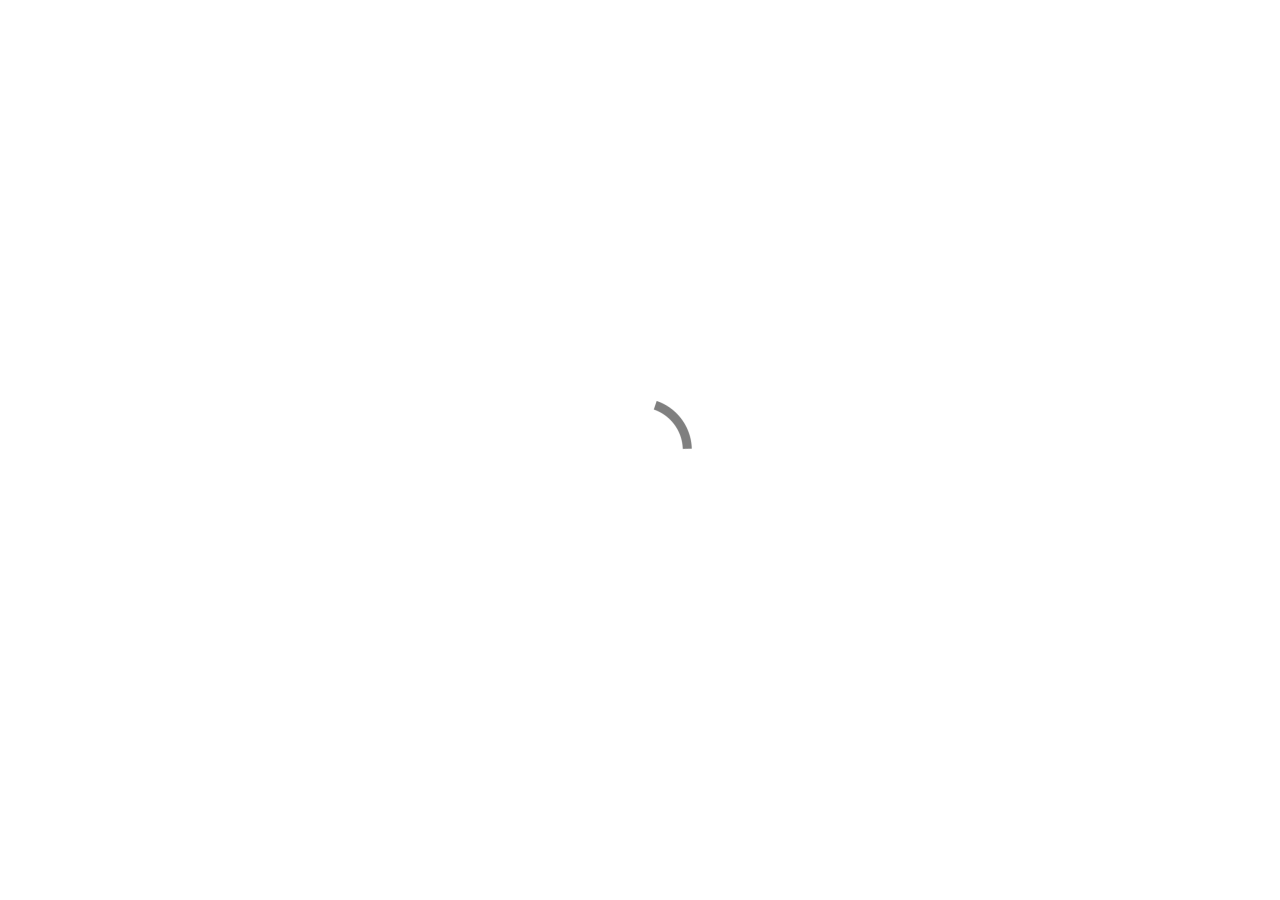
==== tapas-menu/index.html @ 7697fc93 "1.5" ====
<!doctype html>
<html>
<head>
    <meta charset="utf-8">
    <meta name="keywords" content="">
    <meta name="description" content="">
    <meta name="viewport" content="width=device-width, initial-scale=1.0, viewport-fit=cover">
	<meta name="robots" content="index, follow">
    <link rel="shortcut icon" type="image/png" href="../favicon.png">
    
	<link rel="stylesheet" type="text/css" href="../css/bootstrap.min.css?4373">
	<link rel="stylesheet" type="text/css" href="../style.css?2604">
	<link rel="stylesheet" type="text/css" href="../css/all.min.css">
	<link href='https://fonts.googleapis.com/css?family=Lato:100,300,400,700,900,40&display=swap&subset=latin,latin-ext' rel='stylesheet' type='text/css'>
    <title>Home-1</title>


    
<!-- Analytics -->
 
<!-- Analytics END -->
    
</head>
<body data-clean-url="true">

<!-- Preloader -->
<div id="page-loading-blocs-notifaction" class="page-preloader"></div>
<!-- Preloader END -->


<!-- Main container -->
<div class="page-container">
    
<header>

<!-- header -->
<div class="bloc l-bloc nonein" id="header">
	<div class="container bloc-sm-lg bloc-no-padding">
		<div class="row mt-3 mt-lg-3 g-0">
			<div class="col-sm-10 offset-sm-1 col-md-8 offset-md-2 col-lg-6 offset-lg-3 text-start">
				<a href="../"><img src="../img/viva_mar_logo.svg" class="img-fluid mx-auto d-block img-style" alt="placeholder image" width="170" height="119"></a>
			</div>
		</div>
	</div>
</div>
<!-- header END -->

</header>
<main>

<!-- bloc-1 -->
<div class="bloc l-bloc" id="bloc-1">
	<div class="container bloc-sm">
		<div class="row mt-4 mb-4">
			<div class="col text-center">
				<a href="https://indd.adobe.com/view/af245a8f-6782-4428-9267-641686ce966e" class="btn btn-lg btn-d btn-style-none btn-style1" target="_blank">English</a>
			</div>
		</div>
		<div class="row mt-4 mb-4">
			<div class="col text-center">
				<a class="btn btn-lg btn-d btn-style-none btn-style1">Русский</a>
			</div>
		</div>
		<div class="row mt-4 mb-4">
			<div class="col text-center">
				<a class="btn btn-lg btn-d btn-style-none btn-style1">Italiano</a>
			</div>
		</div>
		<div class="row mt-4 mb-4">
			<div class="col text-center">
				<a class="btn btn-lg btn-d btn-style-none btn-style1">العربية</a>
			</div>
		</div>
	</div>
</div>
<!-- bloc-1 END -->

</main>
<!-- ScrollToTop Button -->
<button aria-label="Scroll to top button" class="bloc-button btn btn-d scrollToTop" onclick="scrollToTarget('1',this)"><svg xmlns="http://www.w3.org/2000/svg" width="22" height="22" viewBox="0 0 32 32"><path class="scroll-to-top-btn-icon" d="M30,22.656l-14-13-14,13"/></svg></button>
<!-- ScrollToTop Button END-->


<footer>

<!-- footer -->
<div class="bloc bgc-6037 nonein d-bloc none footer d-sm-flex d-none " id="footer" data-scroll-fx-resistance="10">
	<div class="container bloc-sm">
		<div class="row align-items-center">
			<div class="col-md-2 offset-md-3 col-sm-4 text-center col-4">
				<div class="text-center">
					<a href="https://www.facebook.com/SavoyGroupSharm" target="_blank"><span class="fab fa-facebook-square icon-5465 icon-sm"></span></a>
				</div>
			</div>
			<div class="col-md-2 col-sm-4 text-center col-4">
				<div class="text-center">
					<a href="https://www.instagram.com/savoygroupsharm/" target="_blank"><span class="fab fa-instagram icon-5465 icon-sm"></span></a>
				</div>
			</div>
			<div class="col-md-2 col-sm-4 text-center col-4">
				<div class="text-center">
					<a href="https://www.tiktok.com/@savoygroupsharm" target="_blank"><span class="fab fa-tiktok icon-5465 icon-sm"></span></a>
				</div>
			</div>
		</div>
	</div>
</div>
<!-- footer END -->



<!-- footer -->
<div class="bloc bgc-6037 nonein d-bloc none   d-sm-none d-flex" id="footer" data-scroll-fx-resistance="10">
	<div class="container bloc-sm">
		<div class="row align-items-center">
			<div class="col-md-2 offset-md-3 col-sm-4 text-center col-4">
				<div class="text-center">
					<a href="https://www.facebook.com/SavoyGroupSharm" target="_blank"><span class="fab fa-facebook-square icon-5465 icon-sm"></span></a>
				</div>
			</div>
			<div class="col-md-2 col-sm-4 text-center col-4">
				<div class="text-center">
					<a href="https://www.instagram.com/savoygroupsharm/" target="_blank"><span class="fab fa-instagram icon-5465 icon-sm"></span></a>
				</div>
			</div>
			<div class="col-md-2 col-sm-4 text-center col-4">
				<div class="text-center">
					<a href="https://www.tiktok.com/@savoygroupsharm" target="_blank"><span class="fab fa-tiktok icon-5465 icon-sm"></span></a>
				</div>
			</div>
		</div>
	</div>
</div>
<!-- footer END -->

</footer>
</div>
<!-- Main container END -->
    


<!-- Additional JS -->
<script src="../js/bootstrap.bundle.min.js?3175"></script>
<script src="../js/blocs.min.js?81"></script>
<script src="../js/lazysizes.min.js" defer></script>
<script src="../js/scrollFX.js?4161"></script>
<!-- Additional JS END -->


</body>
</html>
---- style.css ----
/*-----------------------------------------------------------------------------------
	VIVA MAR
	About: A shiny new Blocs website.
	Author: Imac 27
	Version: 1.0
	Built with Blocs
-----------------------------------------------------------------------------------*/
body{
	margin:0;
	padding:0;
    background:#FFFFFF;
    overflow-x:hidden;
    -webkit-font-smoothing: antialiased;
    -moz-osx-font-smoothing: grayscale;
}
.page-container{overflow: hidden;} /* Prevents unwanted scroll space when scroll FX used. */
a,button{transition: background .3s ease-in-out;outline: none!important;} /* Prevent blue selection glow on Chrome and Safari */
a:hover{text-decoration: none; cursor:pointer;}
.scroll-fx-lock-init{position:fixed!important;top: 0;bottom: 0;left: :0;right: 0;z-index:99999;} /* ScrollFX Lock */
.blocs-grid-container{display: grid!important;grid-template-columns: 1fr 1fr;grid-template-rows: auto auto;column-gap: 1.5rem;row-gap: 1.5rem;} /* CSS Grid */


/* Preloader */

.page-preloader{position: fixed;top: 0;bottom: 0;width: 100%;z-index:100000;background:#FFFFFF url("img/pageload-spinner.gif") no-repeat center center;animation-name: preloader-fade;animation-delay: 2s;animation-duration: 0.5s;animation-fill-mode: both;}
.preloader-complete{animation-delay:0.1s;}
@keyframes preloader-fade {0% {opacity: 1;visibility: visible;}100% {opacity: 0;visibility: hidden;}}

/* = Blocs
-------------------------------------------------------------- */

.bloc{
	width:100%;
	clear:both;
	background: 50% 50% no-repeat;
	padding:0 20px;
	-webkit-background-size: cover;
	-moz-background-size: cover;
	-o-background-size: cover;
	background-size: cover;
	position:relative;
	display:flex;
}
.bloc .container{
	padding-left:0;
	padding-right:0;
	position:relative;
}


/* Sizes */

.bloc-sm{
	padding:20px;
}


/* Dark theme */

.d-bloc{
	color:rgba(255,255,255,.7);
}
.d-bloc button:hover{
	color:rgba(255,255,255,.9);
}
.d-bloc .icon-round,.d-bloc .icon-square,.d-bloc .icon-rounded,.d-bloc .icon-semi-rounded-a,.d-bloc .icon-semi-rounded-b{
	border-color:rgba(255,255,255,.9);
}
.d-bloc .divider-h span{
	border-color:rgba(255,255,255,.2);
}
.d-bloc .a-btn,.d-bloc .navbar a, .d-bloc a .icon-sm, .d-bloc a .icon-md, .d-bloc a .icon-lg, .d-bloc a .icon-xl, .d-bloc h1 a, .d-bloc h2 a, .d-bloc h3 a, .d-bloc h4 a, .d-bloc h5 a, .d-bloc h6 a, .d-bloc p a{
	color:rgba(255,255,255,.6);
}
.d-bloc .a-btn:hover,.d-bloc .navbar a:hover,.d-bloc a:hover .icon-sm, .d-bloc a:hover .icon-md, .d-bloc a:hover .icon-lg, .d-bloc a:hover .icon-xl, .d-bloc h1 a:hover, .d-bloc h2 a:hover, .d-bloc h3 a:hover, .d-bloc h4 a:hover, .d-bloc h5 a:hover, .d-bloc h6 a:hover, .d-bloc p a:hover{
	color:rgba(255,255,255,1);
}
.d-bloc .navbar-toggle .icon-bar{
	background:rgba(255,255,255,1);
}
.d-bloc .btn-wire,.d-bloc .btn-wire:hover{
	color:rgba(255,255,255,1);
	border-color:rgba(255,255,255,1);
}
.d-bloc .card{
	color:rgba(0,0,0,.5);
}
.d-bloc .card button:hover{
	color:rgba(0,0,0,.7);
}
.d-bloc .card icon{
	border-color:rgba(0,0,0,.7);
}
.d-bloc .card .divider-h span{
	border-color:rgba(0,0,0,.1);
}
.d-bloc .card .a-btn{
	color:rgba(0,0,0,.6);
}
.d-bloc .card .a-btn:hover{
	color:rgba(0,0,0,1);
}
.d-bloc .card .btn-wire, .d-bloc .card .btn-wire:hover{
	color:rgba(0,0,0,.7);
	border-color:rgba(0,0,0,.3);
}


/* Light theme */

.d-bloc .card,.l-bloc{
	color:rgba(0,0,0,.5);
}
.d-bloc .card button:hover,.l-bloc button:hover{
	color:rgba(0,0,0,.7);
}
.l-bloc .icon-round,.l-bloc .icon-square,.l-bloc .icon-rounded,.l-bloc .icon-semi-rounded-a,.l-bloc .icon-semi-rounded-b{
	border-color:rgba(0,0,0,.7);
}
.d-bloc .card .divider-h span,.l-bloc .divider-h span{
	border-color:rgba(0,0,0,.1);
}
.d-bloc .card .a-btn,.l-bloc .a-btn,.l-bloc .navbar a,.l-bloc a .icon-sm, .l-bloc a .icon-md, .l-bloc a .icon-lg, .l-bloc a .icon-xl, .l-bloc h1 a, .l-bloc h2 a, .l-bloc h3 a, .l-bloc h4 a, .l-bloc h5 a, .l-bloc h6 a, .l-bloc p a{
	color:rgba(0,0,0,.6);
}
.d-bloc .card .a-btn:hover,.l-bloc .a-btn:hover,.l-bloc .navbar a:hover, .l-bloc a:hover .icon-sm, .l-bloc a:hover .icon-md, .l-bloc a:hover .icon-lg, .l-bloc a:hover .icon-xl, .l-bloc h1 a:hover, .l-bloc h2 a:hover, .l-bloc h3 a:hover, .l-bloc h4 a:hover, .l-bloc h5 a:hover, .l-bloc h6 a:hover, .l-bloc p a:hover{
	color:rgba(0,0,0,1);
}
.l-bloc .navbar-toggle .icon-bar{
	color:rgba(0,0,0,.6);
}
.d-bloc .card .btn-wire,.d-bloc .card .btn-wire:hover,.l-bloc .btn-wire,.l-bloc .btn-wire:hover{
	color:rgba(0,0,0,.7);
	border-color:rgba(0,0,0,.3);
}


/* = NavBar
-------------------------------------------------------------- */

/* Navbar Icon */
.svg-menu-icon{
	fill: none;
	stroke: rgba(0,0,0,0.5);
	stroke-width: 2px;
	fill-rule: evenodd;
}
.navbar-dark .svg-menu-icon{
	stroke: rgba(255,255,255,0.5);
}
.menu-icon-thin-bars{
	stroke-width: 1px;
}
.menu-icon-thick-bars{
	stroke-width: 5px;
}
.menu-icon-rounded-bars{
	stroke-width: 3px;
	stroke-linecap: round;
}
.menu-icon-filled{
	fill: rgba(0,0,0,0.5);
	stroke-width: 0px;
}
.navbar-dark .menu-icon-filled{
	fill: rgba(255,255,255,0.5);
}
.navbar-toggler-icon{
	background: none!important;
	pointer-events: none;
	width: 33px;
	height: 33px;
}
/* Handle Multi Level Navigation */
.dropdown-menu .dropdown-menu{
	border:none}
@media (min-width:576px){
	
.navbar-expand-sm .dropdown-menu .dropdown-menu{
	border:1px solid rgba(0,0,0,.15);
	position:absolute;
	left:100%;
	top:-7px}.navbar-expand-sm .dropdown-menu .submenu-left{
	right:100%;
	left:auto}}@media (min-width:768px){
	.navbar-expand-md .dropdown-menu .dropdown-menu{
	border:1px solid rgba(0,0,0,.15);
	border:1px solid rgba(0,0,0,.15);
	position:absolute;
	left:100%;
	top:-7px}.navbar-expand-md .dropdown-menu .submenu-left{
	right:100%;
	left:auto}}@media (min-width:992px){
	.navbar-expand-lg .dropdown-menu .dropdown-menu{
	border:1px solid rgba(0,0,0,.15);
	position:absolute;
	left:100%;
	top:-7px}.navbar-expand-lg .dropdown-menu .submenu-left{
	right:100%;
	left:auto}
}

/* = Buttons
-------------------------------------------------------------- */

.btn-d,.btn-d:hover,.btn-d:focus{
	color:#FFF;
	background:rgba(0,0,0,.3);
}

/* Prevent ugly blue glow on chrome and safari */
button{
	outline: none!important;
}

.btn-style-none,.btn-style-none:hover,.btn-style-none:active,.btn-style-none:focus{
	background:none;
	box-shadow: none;
	padding:0;
}

/* = Icons
-------------------------------------------------------------- */
.icon-sm{
	font-size:18px!important;
}




.card-sq, .card-sq .card-header, .card-sq .card-footer{
	border-radius:0;
}
.card-rd{
	border-radius:30px;
}
.card-rd .card-header{
	border-radius:29px 29px 0 0;
}
.card-rd .card-footer{
	border-radius:0 0 29px 29px;
}
/* = Masonary
-------------------------------------------------------------- */
.card-columns .card {
	margin-bottom: 0.75rem;
}
@media (min-width: 576px) {
	.card-columns {
	-webkit-column-count: 3;
	-moz-column-count: 3;
	column-count: 3;
	-webkit-column-gap: 1.25rem;
	-moz-column-gap: 1.25rem;
	column-gap: 1.25rem;
	orphans: 1;
	widows: 1;
}
.card-columns .card {
	display: inline-block;
	width: 100%;
}
}




/* ScrollToTop button */

.scrollToTop{
	width:36px;
	height:36px;
	padding:5px;
	position:fixed;
	bottom:20px;
	right:20px;
	opacity:0;
	z-index:999;
	transition: all .3s ease-in-out;
	pointer-events:none;
}
.showScrollTop{
	opacity: 1;
	pointer-events:all;
}
.scroll-to-top-btn-icon{
	fill: none;
	stroke: #fff;
	stroke-width: 2px;
	fill-rule: evenodd;
	stroke-linecap:round;
}

/* = Custom Styling
-------------------------------------------------------------- */

h1,h2,h3,h4,h5,h6,p,label,.btn,a{
	font-family:"Helvetica";
}
.container{
	max-width:1140px;
	height:auto;
}
.img-style{
	width:157px;
}
.btn-style1{
	color:var(--swatch-var-6037)!important;
	border-width:1px 1px 1px 1px;
	border-radius:7px 7px 7px 7px;
	border-style:solid;
	border-color:var(--swatch-var-6037)!important;
	width:33%;
	font-family:"Helvetica";
	font-weight:700;
}
.btn-style1:hover{
	color:var(--swatch-var-5465)!important;
	background-color:var(--swatch-var-6037);
}
.main{
	position:relative;
}
.footer{
	width:100%;
	position:fixed;
	left:0px;
	bottom:01px;
}

/* = Colour
-------------------------------------------------------------- */

/* Swatch Variables */
:root{
	
	--swatch-var-6037:rgba(14,44,81,1.00);
	
	--swatch-var-5465:rgba(255,255,255,1.00);
	
}


/* Background colour styles */

.bgc-6037{
	background-color:var(--swatch-var-6037);
}

/* Icon colour styles */

.icon-5465{
	color:var(--swatch-var-5465)!important;
	border-color:var(--swatch-var-5465)!important;
}




/* = Bloc Padding Multi Breakpoint
-------------------------------------------------------------- */

@media (min-width: 576px) {
    .bloc-xxl-sm{padding:200px 20px;}
    .bloc-xl-sm{padding:150px 20px;}
    .bloc-lg-sm{padding:100px 20px;}
    .bloc-md-sm{padding:50px 20px;}
    .bloc-sm-sm{padding:20px;}
    .bloc-no-padding-sm{padding:0 20px;}
}
@media (min-width: 768px) {
    .bloc-xxl-md{padding:200px 20px;}
    .bloc-xl-md{padding:150px 20px;}
    .bloc-lg-md{padding:100px 20px;}
    .bloc-md-md{padding:50px 20px;}
    .bloc-sm-md{padding:20px 20px;}
    .bloc-no-padding-md{padding:0 20px;}
}
@media (min-width: 992px) {
    .bloc-xxl-lg{padding:200px 20px;}
    .bloc-xl-lg{padding:150px 20px;}
    .bloc-lg-lg{padding:100px 20px;}
    .bloc-md-lg{padding:50px 20px;}
    .bloc-sm-lg{padding:20px;}
    .bloc-no-padding-lg{padding:0 20px;}
}


/* = Mobile adjustments 
-------------------------------------------------------------- */
@media (max-width: 1024px)
{
    .bloc.full-width-bloc, .bloc-tile-2.full-width-bloc .container, .bloc-tile-3.full-width-bloc .container, .bloc-tile-4.full-width-bloc .container{
        padding-left: 0; 
        padding-right: 0;  
    }
}
@media (max-width: 991px)
{
    .container{width:100%;}
    .bloc{padding-left: constant(safe-area-inset-left);padding-right: constant(safe-area-inset-right);} /* iPhone X Notch Support*/
    .bloc-group, .bloc-group .bloc{display:block;width:100%;}
}
@media (max-width: 767px)
{
    .bloc-tile-2 .container, .bloc-tile-3 .container, .bloc-tile-4 .container{
        padding-left:0;padding-right:0;
    }
    .btn-dwn{
       display:none; 
    }
    .voffset{
        margin-top:5px;
    }
    .voffset-md{
        margin-top:20px;
    }
    .voffset-lg{
        margin-top:30px;
    }
    form{
        padding:5px;
    }
    .close-lightbox{
        display:inline-block;
    }
    .blocsapp-device-iphone5{
	   background-size: 216px 425px;
	   padding-top:60px;
	   width:216px;
	   height:425px;
    }
    .blocsapp-device-iphone5 img{
	   width: 180px;
	   height: 320px;
    }
}

@media (max-width: 991px){
	.btn-style1{
		border-style:solid;
		border-color:var(--swatch-var-6037)!important;
		border-radius:7px 7px 7px 7px;
		border-width:1px 1px 1px 1px;
		color:var(--swatch-var-6037)!important;
		width:33%;
		font-family:"Helvetica";
		font-weight:700;
		background-color:var(--swatch-var-5465);
	}
	.btn-style1:hover{
		background-color:var(--swatch-var-6037);
		color:var(--swatch-var-5465)!important;
	}
	.footer{
		left:0px;
		position:fixed;
		bottom:0px;
		width:100%;
	}
	
}

@media (max-width: 767px){
	.footer{
		width:100%;
		position:fixed;
		left:0px;
		bottom:0px;
	}
	.btn-style1{
		font-family:"Helvetica";
	}
	
}

@media (max-width: 575px){
	.img-style{
		width:170px;
	}
	h1,h2,h3,h4,h5,h6,p,label,.btn,a{
		font-family:"Lato";
		font-weight:700;
	}
	.btn-style1{
		color:var(--swatch-var-6037)!important;
		border-color:var(--swatch-var-6037)!important;
		border-style:solid;
		border-width:1px 1px 1px 1px;
		border-radius:7px 7px 7px 7px;
		width:50%;
		font-family:"Helvetica";
		font-weight:700;
	}
	.container{
	}
	.footer{
		position:fixed;
		display:flex;
	}
	
}
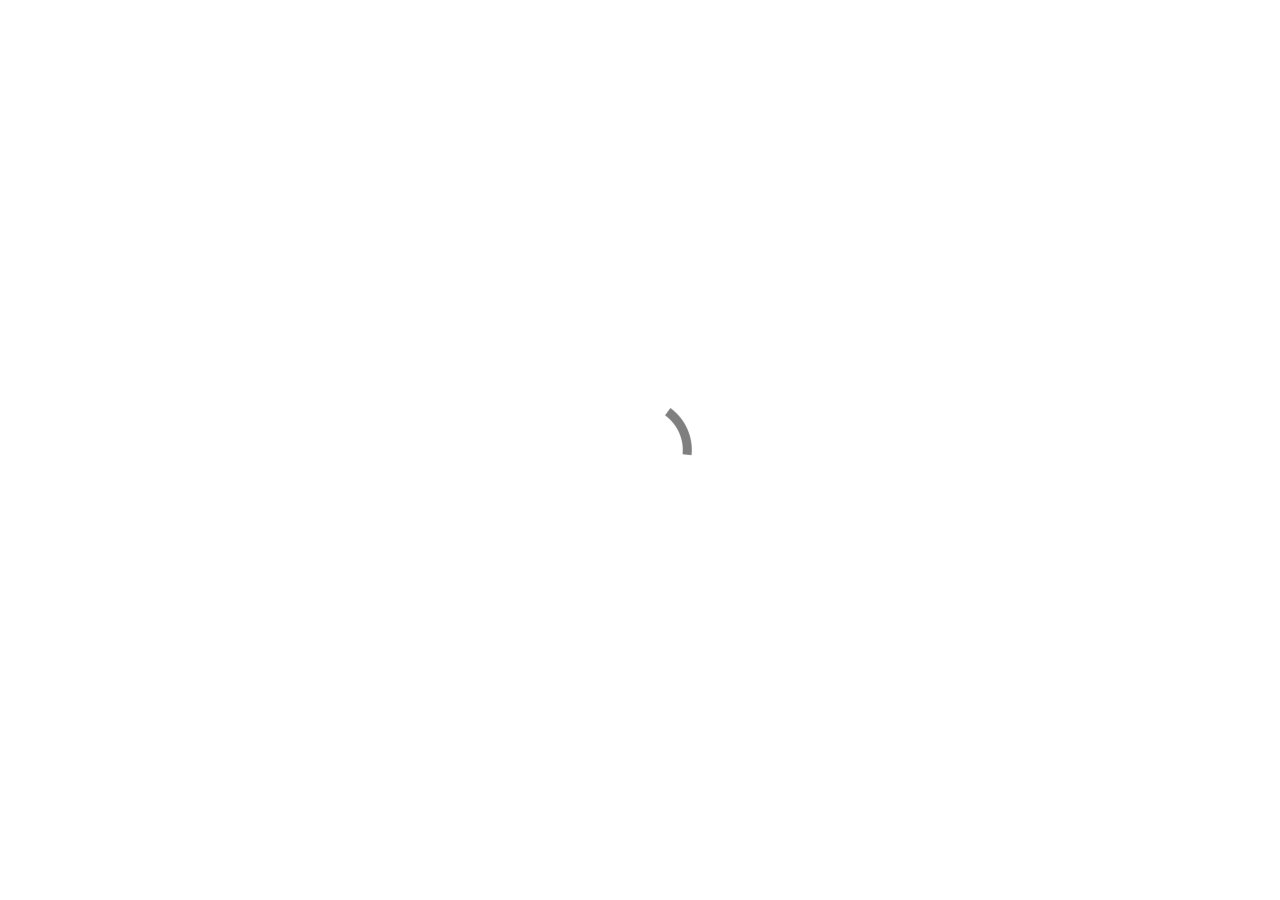
==== commit 7c9d968c: "1.6" ====
--- a/tapas-menu/index.html
+++ b/tapas-menu/index.html
@@ -8,8 +8,8 @@
 	<meta name="robots" content="index, follow">
     <link rel="shortcut icon" type="image/png" href="../favicon.png">
     
-	<link rel="stylesheet" type="text/css" href="../css/bootstrap.min.css?4373">
-	<link rel="stylesheet" type="text/css" href="../style.css?2604">
+	<link rel="stylesheet" type="text/css" href="../css/bootstrap.min.css?5927">
+	<link rel="stylesheet" type="text/css" href="../style.css?203">
 	<link rel="stylesheet" type="text/css" href="../css/all.min.css">
 	<link href='https://fonts.googleapis.com/css?family=Lato:100,300,400,700,900,40&display=swap&subset=latin,latin-ext' rel='stylesheet' type='text/css'>
     <title>Home-1</title>
@@ -84,33 +84,7 @@
 <footer>
 
 <!-- footer -->
-<div class="bloc bgc-6037 nonein d-bloc none footer d-sm-flex d-none " id="footer" data-scroll-fx-resistance="10">
-	<div class="container bloc-sm">
-		<div class="row align-items-center">
-			<div class="col-md-2 offset-md-3 col-sm-4 text-center col-4">
-				<div class="text-center">
-					<a href="https://www.facebook.com/SavoyGroupSharm" target="_blank"><span class="fab fa-facebook-square icon-5465 icon-sm"></span></a>
-				</div>
-			</div>
-			<div class="col-md-2 col-sm-4 text-center col-4">
-				<div class="text-center">
-					<a href="https://www.instagram.com/savoygroupsharm/" target="_blank"><span class="fab fa-instagram icon-5465 icon-sm"></span></a>
-				</div>
-			</div>
-			<div class="col-md-2 col-sm-4 text-center col-4">
-				<div class="text-center">
-					<a href="https://www.tiktok.com/@savoygroupsharm" target="_blank"><span class="fab fa-tiktok icon-5465 icon-sm"></span></a>
-				</div>
-			</div>
-		</div>
-	</div>
-</div>
-<!-- footer END -->
-
-
-
-<!-- footer -->
-<div class="bloc bgc-6037 nonein d-bloc none   d-sm-none d-flex" id="footer" data-scroll-fx-resistance="10">
+<div class="bloc bgc-6037 nonein d-bloc none footer" id="footer" data-scroll-fx-resistance="10">
 	<div class="container bloc-sm">
 		<div class="row align-items-center">
 			<div class="col-md-2 offset-md-3 col-sm-4 text-center col-4">
@@ -140,10 +114,10 @@
 
 
 <!-- Additional JS -->
-<script src="../js/bootstrap.bundle.min.js?3175"></script>
-<script src="../js/blocs.min.js?81"></script>
+<script src="../js/bootstrap.bundle.min.js?9824"></script>
+<script src="../js/blocs.min.js?3794"></script>
 <script src="../js/lazysizes.min.js" defer></script>
-<script src="../js/scrollFX.js?4161"></script>
+<script src="../js/scrollFX.js?7262"></script>
 <!-- Additional JS END -->
 
 
--- a/style.css
+++ b/style.css
@@ -50,6 +50,9 @@
 
 /* Sizes */
 
+.bloc-md{
+	padding:50px 20px;
+}
 .bloc-sm{
 	padding:20px;
 }
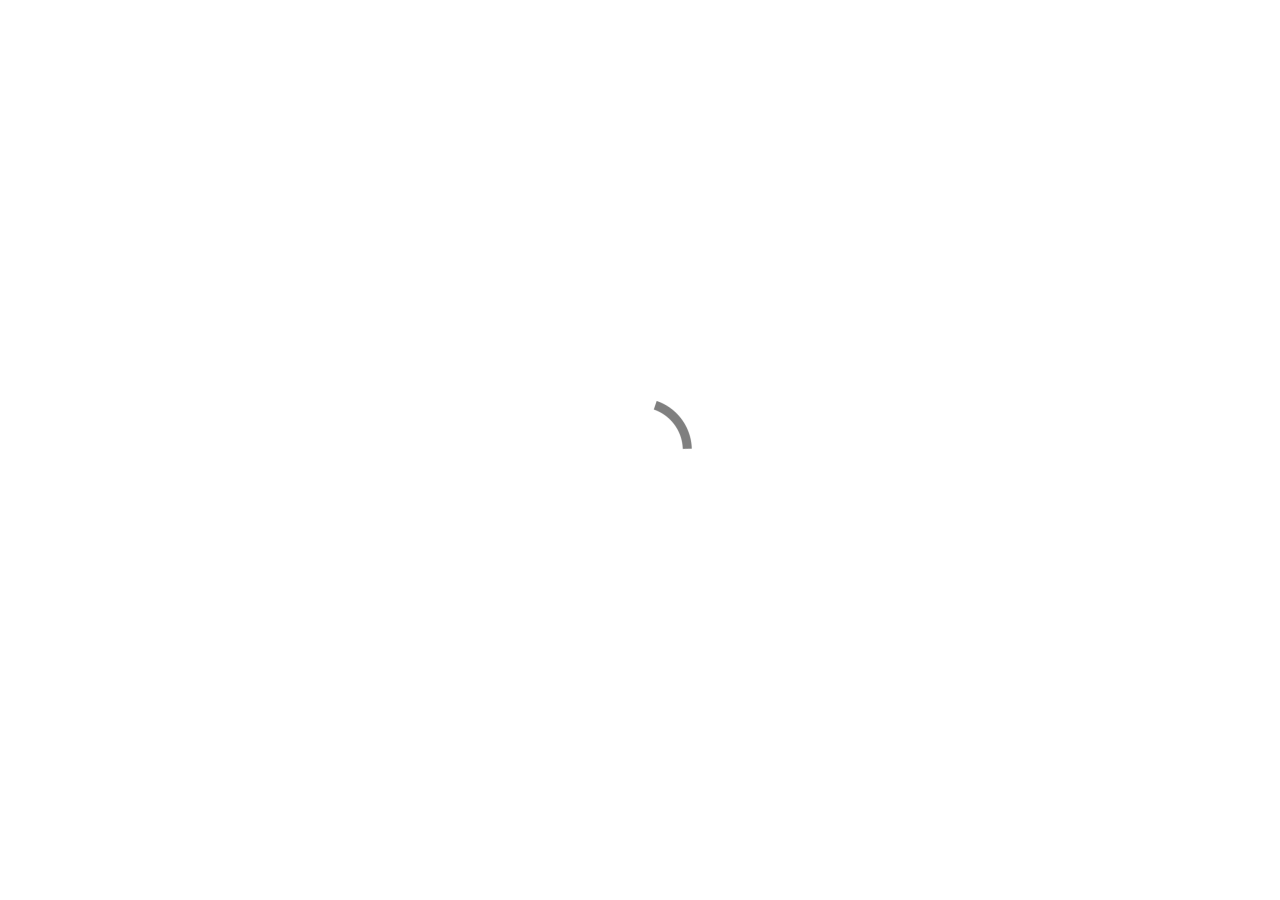
==== commit 0c71904b: "1.8" ====
--- a/tapas-menu/index.html
+++ b/tapas-menu/index.html
@@ -8,10 +8,10 @@
 	<meta name="robots" content="index, follow">
     <link rel="shortcut icon" type="image/png" href="../favicon.png">
     
-	<link rel="stylesheet" type="text/css" href="../css/bootstrap.min.css?5927">
-	<link rel="stylesheet" type="text/css" href="../style.css?203">
+	<link rel="stylesheet" type="text/css" href="../css/bootstrap.min.css?6079">
+	<link rel="stylesheet" type="text/css" href="../style.css?76">
 	<link rel="stylesheet" type="text/css" href="../css/all.min.css">
-	<link href='https://fonts.googleapis.com/css?family=Lato:100,300,400,700,900,40&display=swap&subset=latin,latin-ext' rel='stylesheet' type='text/css'>
+	
     <title>Home-1</title>
 
 
@@ -38,7 +38,7 @@
 	<div class="container bloc-sm-lg bloc-no-padding">
 		<div class="row mt-3 mt-lg-3 g-0">
 			<div class="col-sm-10 offset-sm-1 col-md-8 offset-md-2 col-lg-6 offset-lg-3 text-start">
-				<a href="../"><img src="../img/viva_mar_logo.svg" class="img-fluid mx-auto d-block img-style" alt="placeholder image" width="170" height="119"></a>
+				<a href="../"><img src="../img/viva_mar_logo.svg" class="img-fluid mx-auto d-block img-style" alt="placeholder image" width="157" height="110"></a>
 			</div>
 		</div>
 	</div>
@@ -53,22 +53,22 @@
 	<div class="container bloc-sm">
 		<div class="row mt-4 mb-4">
 			<div class="col text-center">
-				<a href="https://indd.adobe.com/view/af245a8f-6782-4428-9267-641686ce966e" class="btn btn-lg btn-d btn-style-none btn-style1" target="_blank">English</a>
+				<a href="https://acrobat.adobe.com/id/urn:aaid:sc:EU:9bbb5fda-ef1d-4d71-94e0-6007bffea729" class="btn btn-lg btn-d btn-style-none btn-style1" target="_blank">English</a>
 			</div>
 		</div>
 		<div class="row mt-4 mb-4">
 			<div class="col text-center">
-				<a class="btn btn-lg btn-d btn-style-none btn-style1">Русский</a>
+				<a href="https://acrobat.adobe.com/id/urn:aaid:sc:EU:1994a4e1-66ed-49c7-9bfb-e3cd9b16094b" class="btn btn-lg btn-d btn-style-none btn-style1" target="_blank">Русский</a>
 			</div>
 		</div>
 		<div class="row mt-4 mb-4">
 			<div class="col text-center">
-				<a class="btn btn-lg btn-d btn-style-none btn-style1">Italiano</a>
+				<a href="https://acrobat.adobe.com/id/urn:aaid:sc:EU:46db3477-69da-4a35-b11c-1899d3ce6c1f" class="btn btn-lg btn-d btn-style-none btn-style1" target="_blank">Italiano</a>
 			</div>
 		</div>
 		<div class="row mt-4 mb-4">
 			<div class="col text-center">
-				<a class="btn btn-lg btn-d btn-style-none btn-style1">العربية</a>
+				<a href="https://acrobat.adobe.com/id/urn:aaid:sc:EU:77ac3c59-91d3-45ed-8d7d-cf6bd8bd8eeb" class="btn btn-lg btn-d btn-style-none btn-style1" target="_blank">العربية</a>
 			</div>
 		</div>
 	</div>
@@ -114,10 +114,10 @@
 
 
 <!-- Additional JS -->
-<script src="../js/bootstrap.bundle.min.js?9824"></script>
-<script src="../js/blocs.min.js?3794"></script>
+<script src="../js/bootstrap.bundle.min.js?757"></script>
+<script src="../js/blocs.min.js?16"></script>
 <script src="../js/lazysizes.min.js" defer></script>
-<script src="../js/scrollFX.js?7262"></script>
+<script src="../js/scrollFX.js?2529"></script>
 <!-- Additional JS END -->
 
 
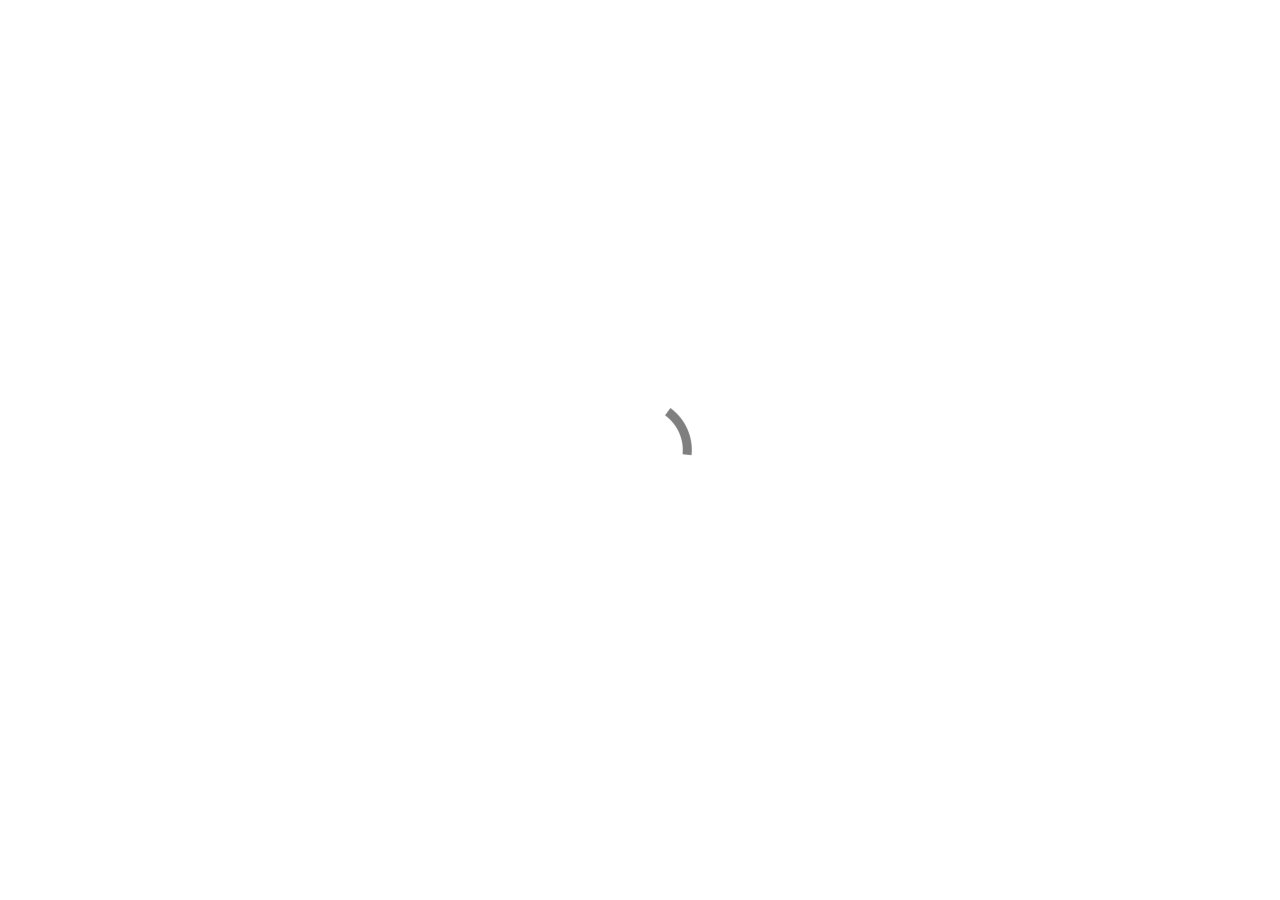
==== commit 6fe21841: "1.9" ====
--- a/tapas-menu/index.html
+++ b/tapas-menu/index.html
@@ -8,11 +8,11 @@
 	<meta name="robots" content="index, follow">
     <link rel="shortcut icon" type="image/png" href="../favicon.png">
     
-	<link rel="stylesheet" type="text/css" href="../css/bootstrap.min.css?6079">
-	<link rel="stylesheet" type="text/css" href="../style.css?76">
+	<link rel="stylesheet" type="text/css" href="../css/bootstrap.min.css?2932">
+	<link rel="stylesheet" type="text/css" href="../style.css?3099">
 	<link rel="stylesheet" type="text/css" href="../css/all.min.css">
 	
-    <title>Home-1</title>
+    <title>Tabas</title>
 
 
     
@@ -53,22 +53,22 @@
 	<div class="container bloc-sm">
 		<div class="row mt-4 mb-4">
 			<div class="col text-center">
-				<a href="https://acrobat.adobe.com/id/urn:aaid:sc:EU:9bbb5fda-ef1d-4d71-94e0-6007bffea729" class="btn btn-lg btn-d btn-style-none btn-style1" target="_blank">English</a>
+				<a href="https://indd.adobe.com/view/af245a8f-6782-4428-9267-641686ce966e" class="btn btn-lg btn-d btn-style-none btn-style1" target="_blank">English</a>
 			</div>
 		</div>
 		<div class="row mt-4 mb-4">
 			<div class="col text-center">
-				<a href="https://acrobat.adobe.com/id/urn:aaid:sc:EU:1994a4e1-66ed-49c7-9bfb-e3cd9b16094b" class="btn btn-lg btn-d btn-style-none btn-style1" target="_blank">Русский</a>
+				<a href="https://indd.adobe.com/view/f128c487-4f0c-4ca0-8131-e5a8a66954e7" class="btn btn-lg btn-d btn-style-none btn-style1" target="_blank">Русский</a>
 			</div>
 		</div>
 		<div class="row mt-4 mb-4">
 			<div class="col text-center">
-				<a href="https://acrobat.adobe.com/id/urn:aaid:sc:EU:46db3477-69da-4a35-b11c-1899d3ce6c1f" class="btn btn-lg btn-d btn-style-none btn-style1" target="_blank">Italiano</a>
+				<a href="https://indd.adobe.com/view/727240b2-415d-4260-8511-a143beaf00cc" class="btn btn-lg btn-d btn-style-none btn-style1" target="_blank">Italiano</a>
 			</div>
 		</div>
 		<div class="row mt-4 mb-4">
 			<div class="col text-center">
-				<a href="https://acrobat.adobe.com/id/urn:aaid:sc:EU:77ac3c59-91d3-45ed-8d7d-cf6bd8bd8eeb" class="btn btn-lg btn-d btn-style-none btn-style1" target="_blank">العربية</a>
+				<a href="https://indd.adobe.com/view/90a3ce04-87b6-4aa5-b1e5-e9188c2722a3" class="btn btn-lg btn-d btn-style-none btn-style1" target="_blank">العربية</a>
 			</div>
 		</div>
 	</div>
@@ -114,10 +114,10 @@
 
 
 <!-- Additional JS -->
-<script src="../js/bootstrap.bundle.min.js?757"></script>
-<script src="../js/blocs.min.js?16"></script>
+<script src="../js/bootstrap.bundle.min.js?1538"></script>
+<script src="../js/blocs.min.js?6896"></script>
 <script src="../js/lazysizes.min.js" defer></script>
-<script src="../js/scrollFX.js?2529"></script>
+<script src="../js/scrollFX.js?7554"></script>
 <!-- Additional JS END -->
 
 
